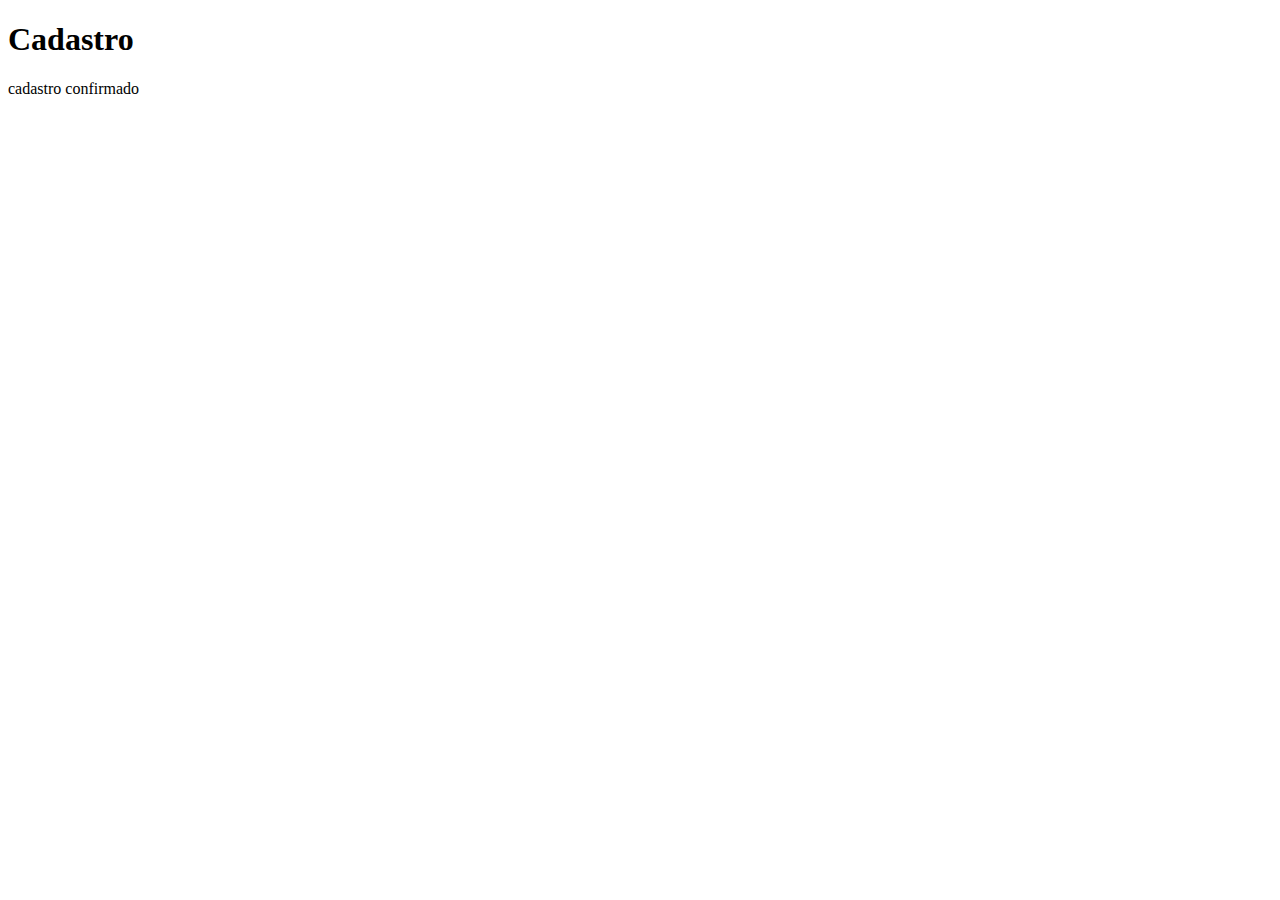
==== index.html @ 95efc0ce "adicionando arquivo index" ====
<!DOCTYPE html>
<html lang="pt-br">
<head>
    <meta charset="UTF-8">
    <meta name="viewport" content="width=device-width, initial-scale=1.0">
    <title>formulario</title>
</head>
<body>
    <h1>Cadastro</h1>

    cadastro confirmado
</body>
</html>
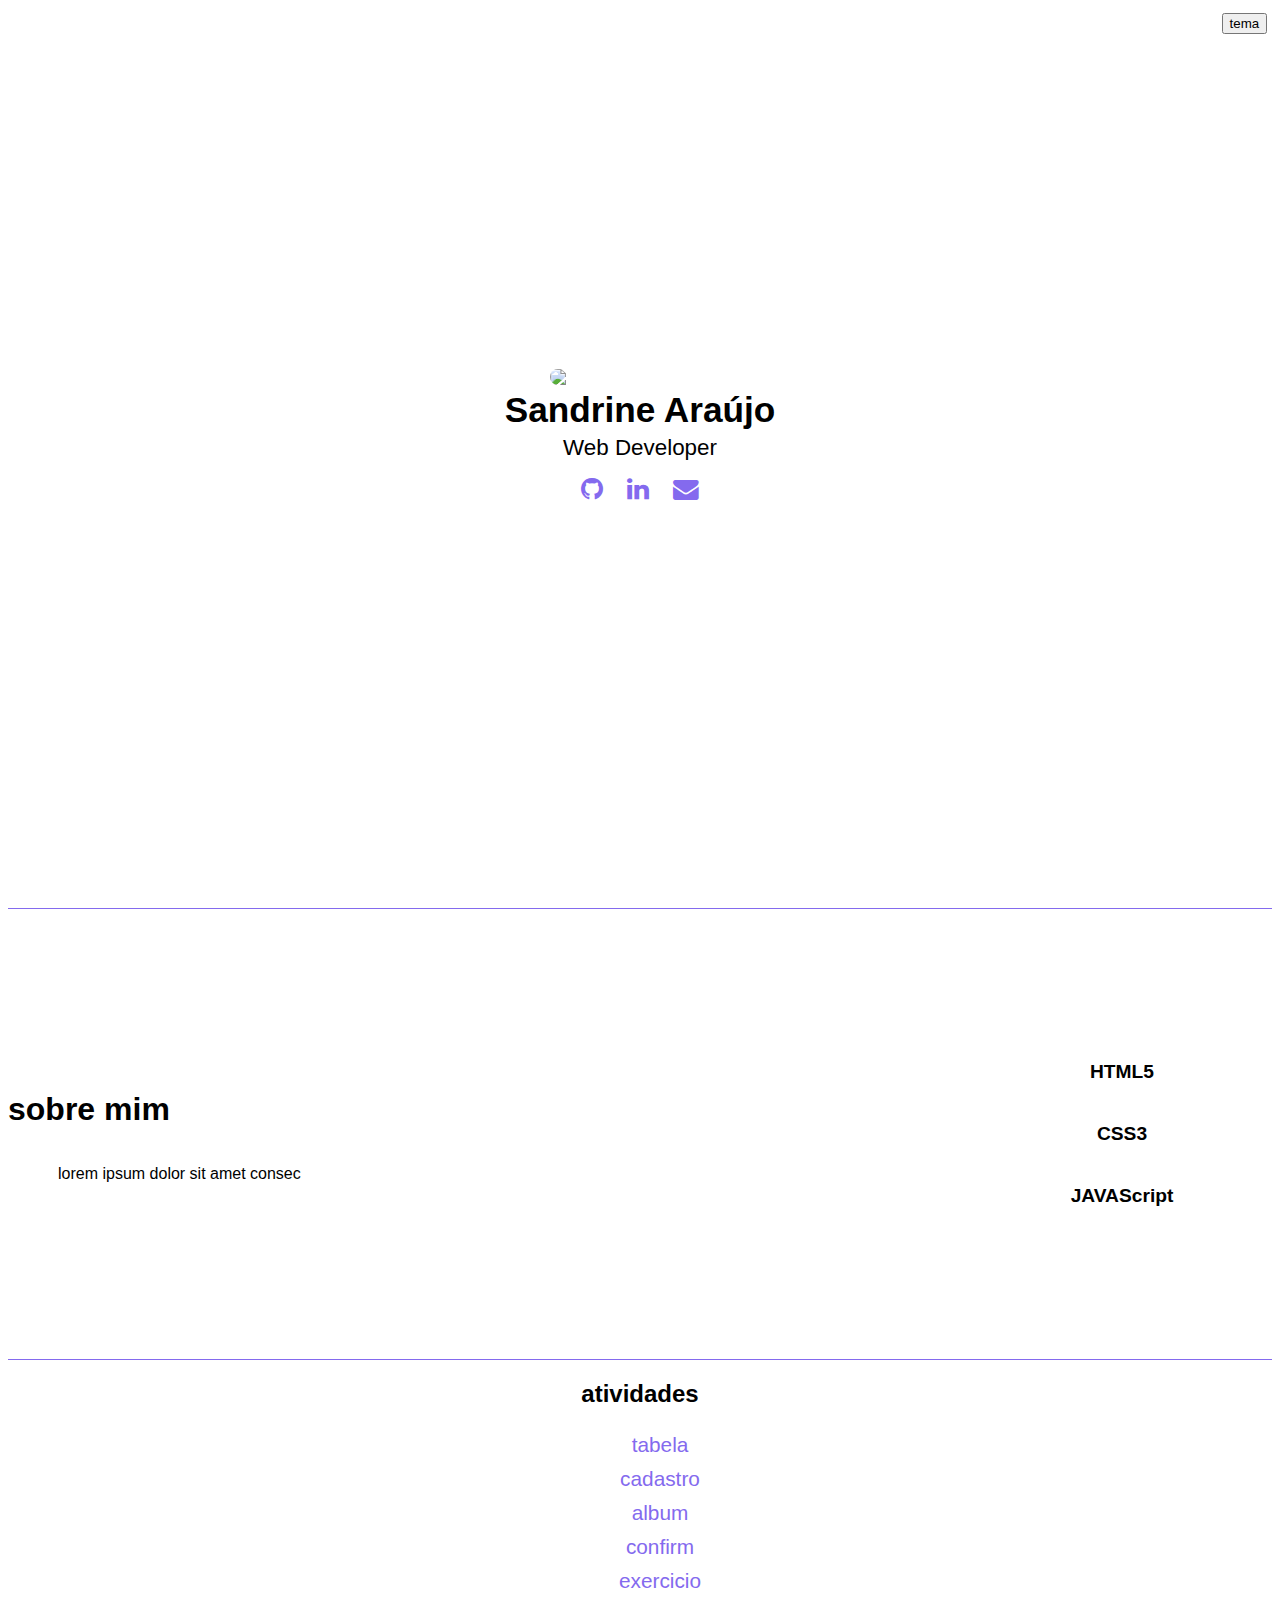
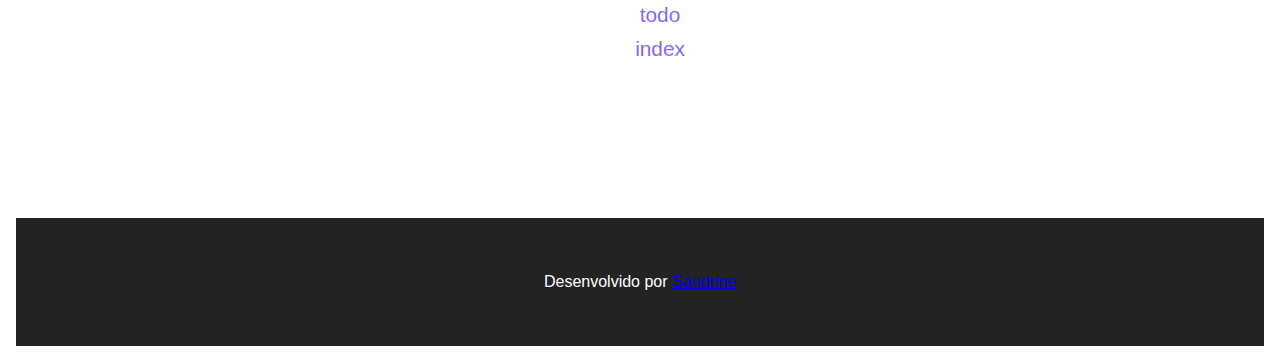
==== commit 905a8492: "atualizando projetos" ====
--- a/index.html
+++ b/index.html
@@ -3,11 +3,107 @@
 <head>
     <meta charset="UTF-8">
     <meta name="viewport" content="width=device-width, initial-scale=1.0">
-    <title>formulario</title>
+    <link rel="stylesheet" href="https://cdnjs.cloudflare.com/ajax/libs/font-awesome/4.7.0/css/font-awesome.min.css">
+    <link rel="stylesheet" href="./css/index.css">
+
+    <title>Sandrine</title>
 </head>
 <body>
-    <h1>Cadastro</h1>
+    <header>
+        <img class="avatar" src="https://avatars1.githubusercontent.com/u/75981357?s=460&v=4">
+    
+    <h1 class="title">Sandrine Araújo</h1>
 
-    cadastro confirmado
+    <h2 class="subtitle">Web Developer</h2>
+    <ul class="contato">
+        <li>
+            <a href="http://github.com/sandrinearaujo" target="_blank" rel="noopener noreferrer">
+            <i class="fa fa-github"></i>
+            </a>    
+        </li>
+        <li>
+            <a href="http://github.com/sandrinearaujo" target="_blank" rel="noopener noreferrer">
+            <i class="fa fa-linkedin"></i>
+            </a>    
+        </li>
+
+   
+         <li>
+            <a href="maito:/sandrinearaujo253@gmail.com" target="_blank" rel="noopener noreferrer" >
+            <i class="fa fa-envelope"></i>
+            </a>
+        </li>
+    </ul>
+    <a href="#sobre" id="down">
+        <i class="fa fa-chevron-donw"></i>
+    </a>
+    </header>
+
+    <section id="sobre">
+        <div id="about-me">
+            <h1>sobre mim</h1>
+            <p>lorem ipsum dolor sit amet consec</p>
+        </div>
+
+    <ul id="lista">
+        <li>HTML5</li>
+        <li>CSS3</li>
+        <li>JAVAScript</li>
+        
+    </ul>
+    </section>
+
+<section id="atividades">
+    <h2>atividades</h2>
+    <ul class="lista"> 
+        <li>
+            <a href="./tabela.html" target="_blank" rel="">
+            tabela
+            </a>
+        </li>
+        <li>
+            <a href="./cadastro.html" target="_blank" rel="">
+            cadastro
+            </a> 
+        </li> 
+        <li>
+            <a href="./album.html" target="_blank" rel="">
+            album
+            </a> 
+        </li>  
+        <li>
+            <a href="./confirm.html" target="_blank" rel="">
+            confirm
+            </a> 
+        </li>
+        <li>
+            <a href="./exercicio.html" target="_blank" rel="">
+            exercicio
+            </a> 
+        </li>
+        <li>
+            <a href="./todo.html" target="_blank" rel="">
+            todo
+            </a> 
+        </li>
+        <li>
+            <a href="./index.html" target="_blank" rel="">
+                index
+            </a> 
+        </li>
+</ul>
+</section>
+
+<footer>
+    <p>
+        Desenvolvido por
+        <a href="https://github.com/sandrinearaujo" target="-blank">
+            Sandrine
+        </a>
+    </p>
+</footer>
+<button id="btn"> tema</button>
+<script src="./js/index.js"></script>
+
 </body>
 </html>--- a/css/index.css
+++ b/css/index.css
@@ -0,0 +1,140 @@
+
+body {
+   
+    font-family: Arial, Helvetica, sans-serif;
+    --color1:#846aee; 
+    --color2:#5c3bdf;
+}
+/* estilizado fo header -section 1*/
+header {
+    height: 100vh;
+    display: flex;
+    flex-direction: column;
+    text-align: center;
+    justify-content: center;
+    align-items: center;
+}
+/* estilização da imagem*/
+.avatar {
+    width: 14vw;
+    border-radius: 100px;
+}
+/*estilização do H1*/
+.title {
+    font-size: 2.2rem;
+    margin: 5px 0;
+    animation-duration: 1.5s;
+    animation-name: slidein;
+}
+/*estilização do sub-titulo H2*/
+.subtitle {
+    font-weight: 300;
+    font-size: 1.4rem;
+    margin: 0;
+    animation-duration: 1.5s;
+    animation-name: slidein;
+}
+/* estilização do contato ul-li*/
+.contato {
+    padding: 0;
+    animation-duration: 1.5s;
+    animation-name: slidein;
+}
+.contato li {
+    margin: 0 10px;
+    display: inline-block;
+}
+.contato i {
+    color:var(--color1);
+    font-size: 1.6rem;
+}
+.contato i:hover {
+    color:var(--color1);
+}
+#down {
+    color: var(--color2);
+    font-size: 1.6rem;
+}
+#down:hover {
+    color: var(--color2);
+}
+#sobre {
+    height: 50vh;
+    display: flex;
+    align-items: center;
+    border-top: 1px solid var(--color1);
+}
+#sobre p {
+    width: 70vw;
+    margin-left: 50px;
+}
+#about-me {
+    display: flex;
+    flex-direction: column;
+}
+#about-me h2 {
+    margin-left: 5vw;
+}
+#lista {
+    width: 20vw;
+    font-size: 1.2rem;
+    text-align: center;
+}
+#lista li {
+    font-weight: 700;
+    padding: 20px 0;
+    list-style:none;
+    cursor: default;
+}
+#lista li:hover {
+    background-color:var(--color2) ;
+    border-radius: 20px;
+}
+#atividades {
+    height: 50vh;
+    text-align: center;
+    border-top: 1px solid var(--color1);
+}
+#atividades li {
+    list-style: none;
+    padding: 5px;
+}
+#atividades a {
+    text-decoration: none;
+    color: var(--color1);
+    font-size: 1.3rem;
+}
+#atividades a:hover {
+    color: var(--color2);
+    text-decoration: underline;
+}
+/*estilização footer*/
+footer {
+    background-color:#232323 ;
+    color:#fff ;
+    height: 10vw;
+    display: flex;
+    justify-content: center;
+    align-items: center;
+    margin: 8px;
+}
+footera {
+    color: var(--color1);
+}
+
+/*animação*/
+@keyframes slidein {
+    from{
+        margin-top: 50vh;
+        width: 100vw;
+
+    }
+    to {
+        margin-left: 0;
+    }
+}
+#btn {
+    position: fixed;
+    right: 1vw;
+    top: 1vw;
+}
